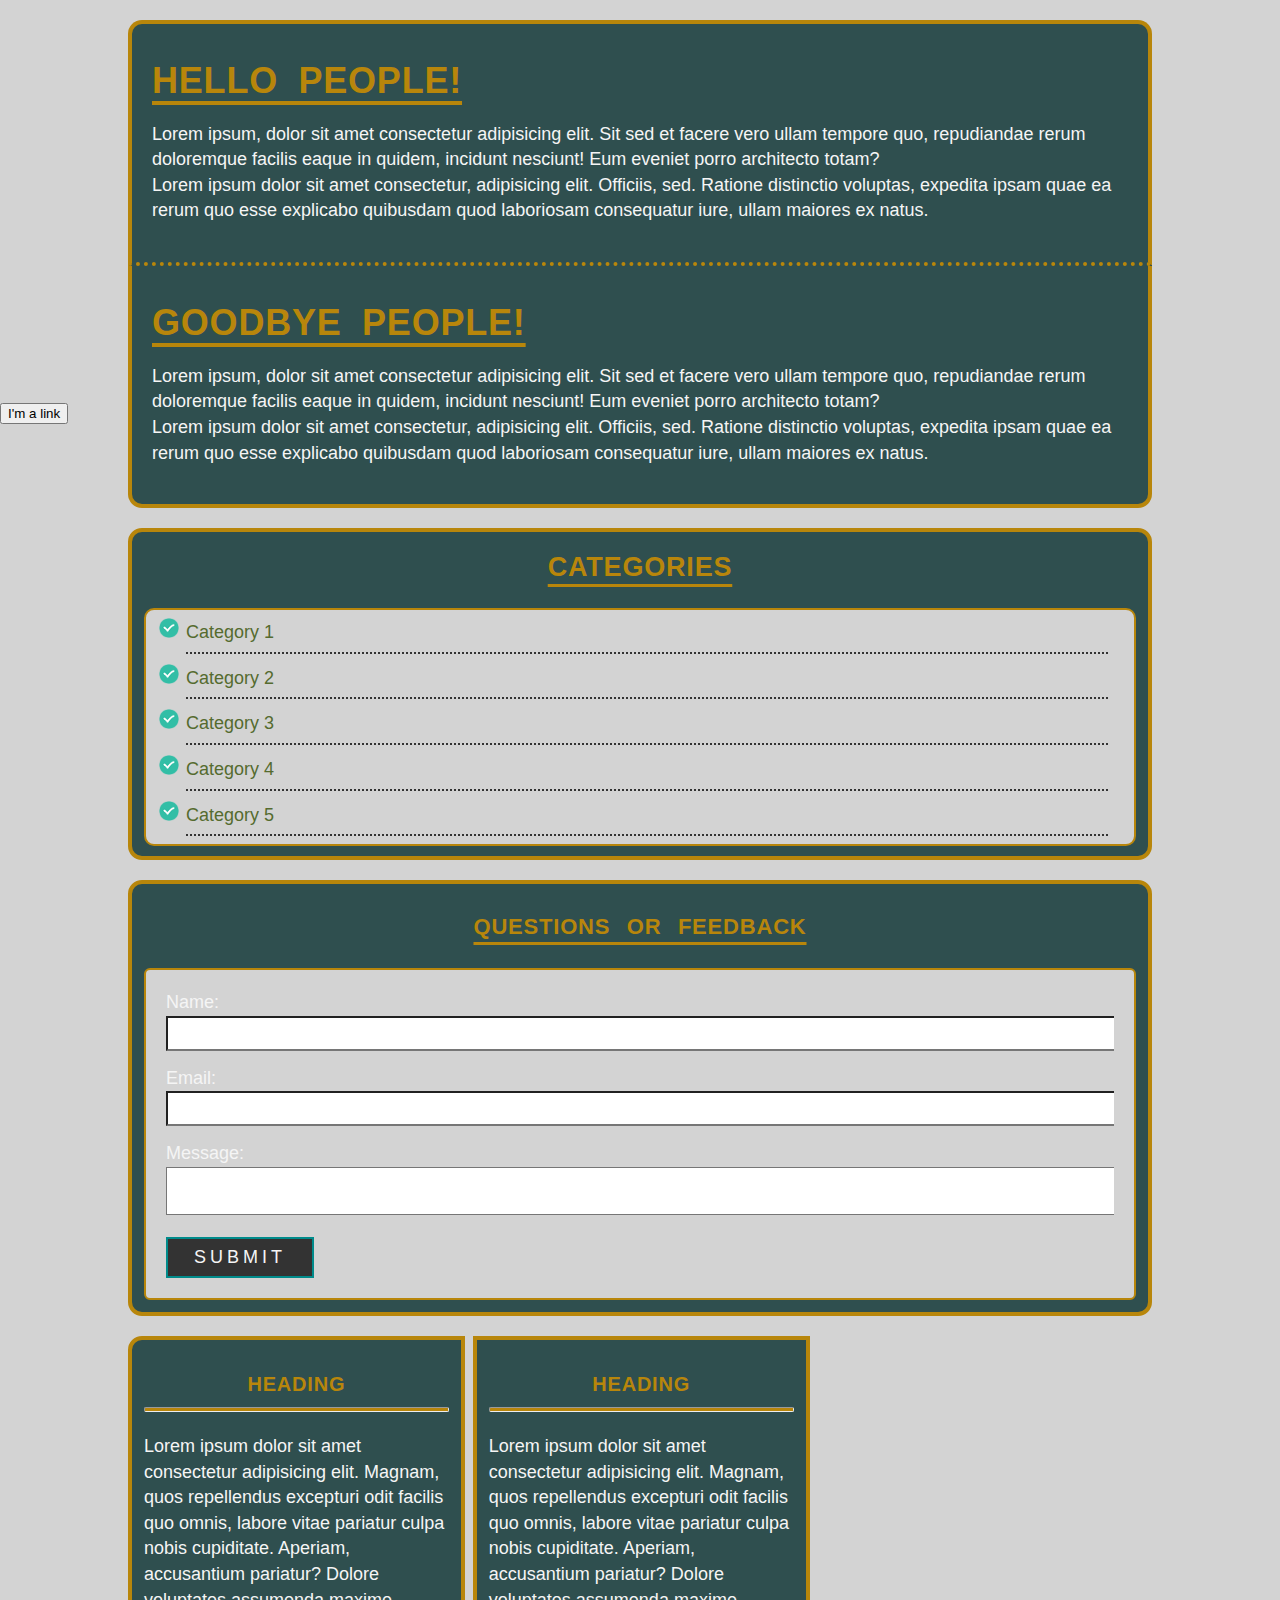
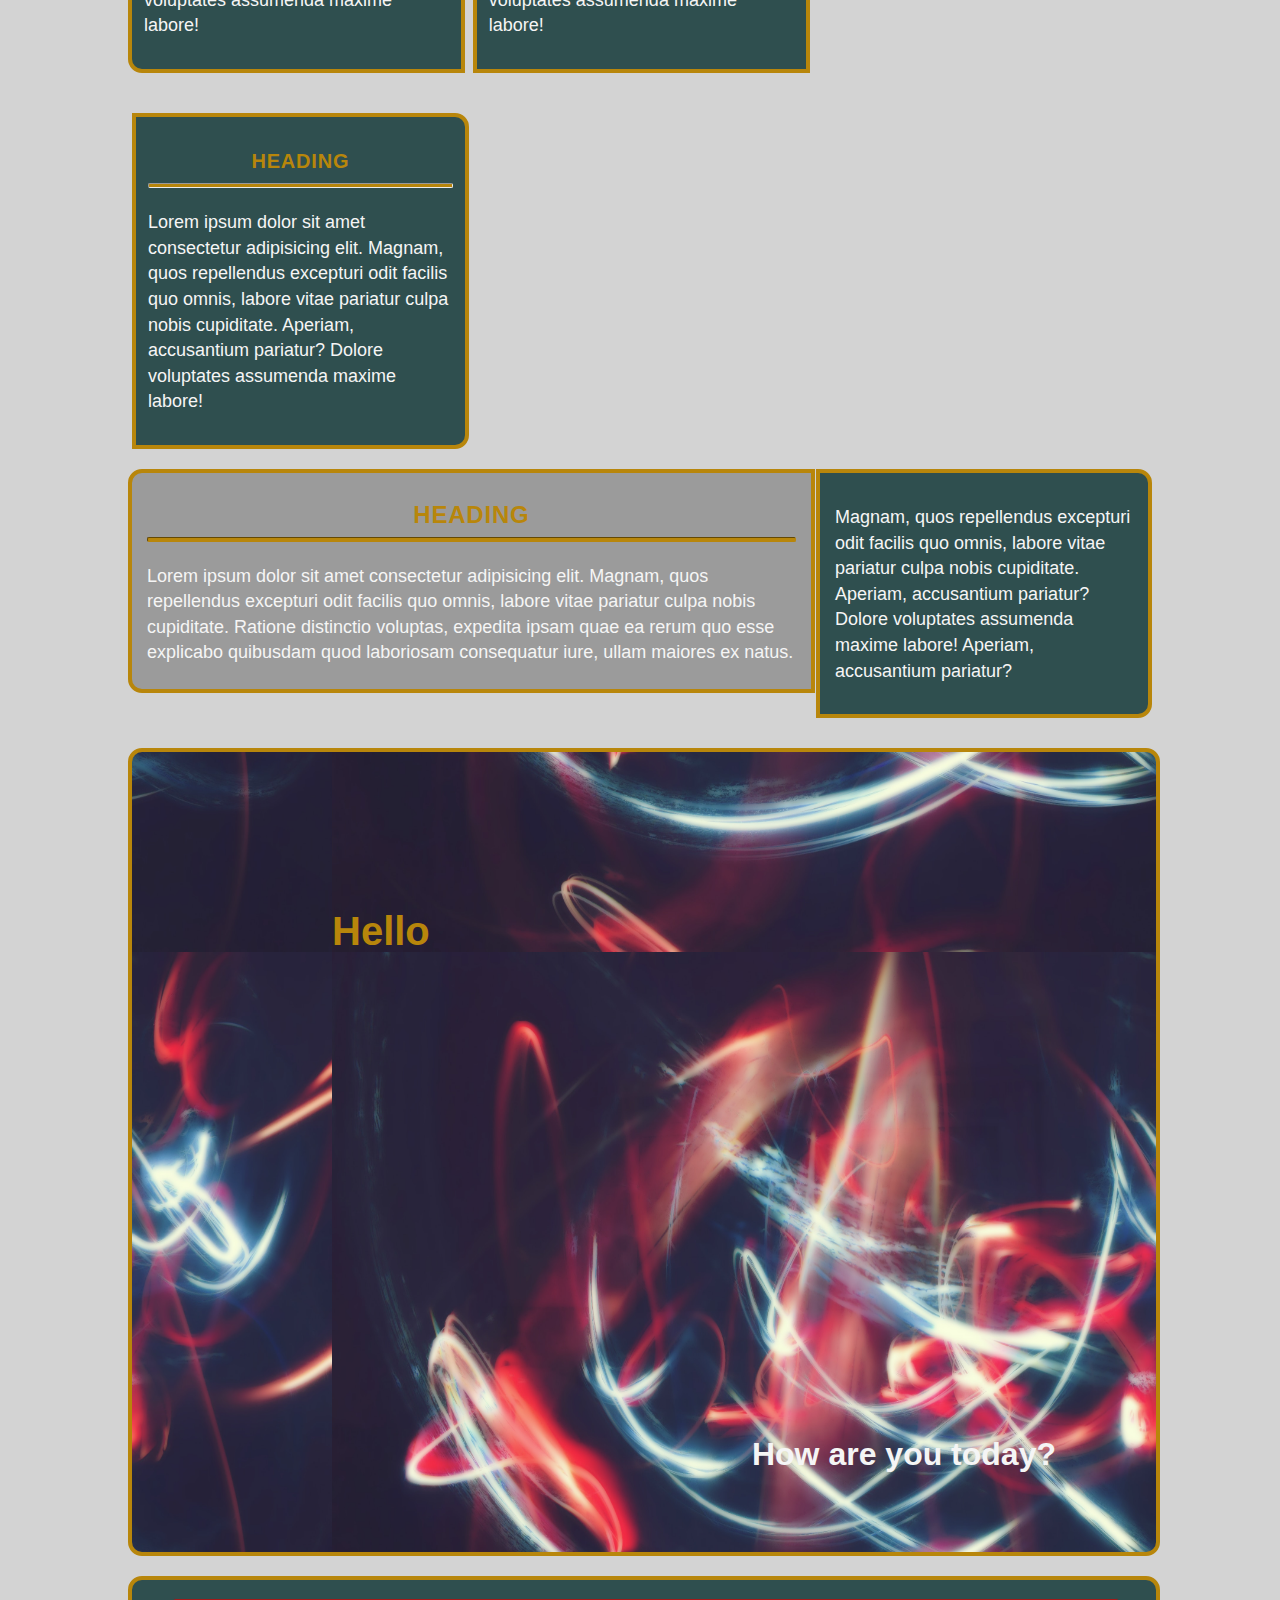
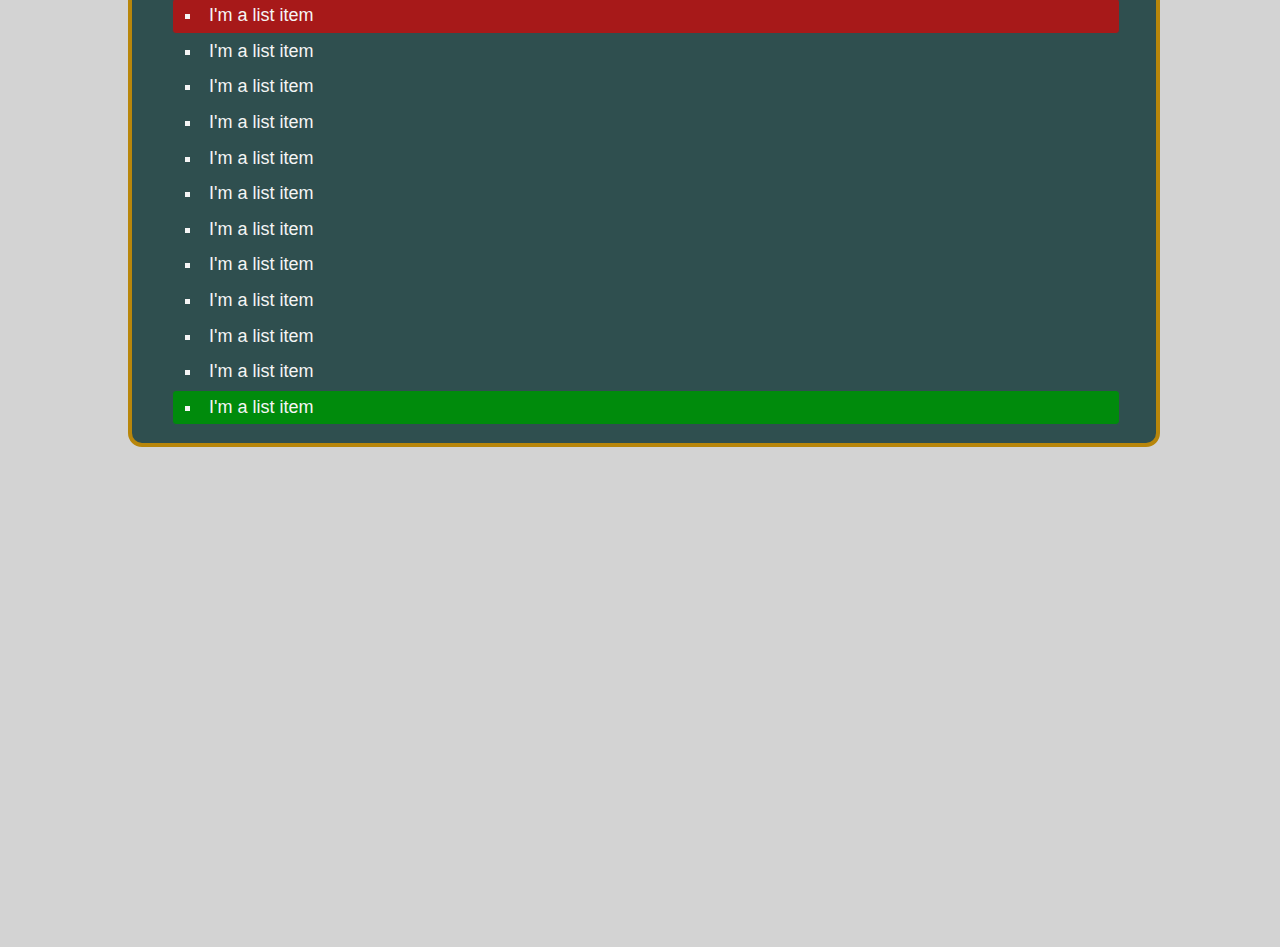
==== css crash corse/index.html @ dc63fd76 "adding css corse" ====
<!DOCTYPE html>
<html lang="en">
<head>
    <meta charset="UTF-8">
    <meta name="viewport" content="width=device-width, initial-scale=1.0">
    <meta http-equiv="X-UA-Compatible" content="ie=edge">
    <title>Document</title>
    <link rel="stylesheet" href="style.css" type="text/css">
</head>
<body>
    <div clas class="container">
        <div class="box-1">
            <h1>Hello people!</h1>
            <p>
                Lorem ipsum, dolor sit amet consectetur adipisicing elit. Sit sed et facere vero
                ullam tempore quo, repudiandae rerum doloremque facilis eaque in quidem,
                incidunt nesciunt! Eum eveniet porro architecto totam?
                <br>
                Lorem ipsum dolor sit amet consectetur, adipisicing elit. Officiis, sed. 
                Ratione distinctio voluptas, expedita ipsam quae ea rerum quo esse explicabo 
                quibusdam quod laboriosam consequatur iure, ullam maiores ex natus.
            </p>
        </div>

        <div class="box-2">
            <h1>Goodbye people!</h1>
            <p>
                Lorem ipsum, dolor sit amet consectetur adipisicing elit. Sit sed et facere vero
                ullam tempore quo, repudiandae rerum doloremque facilis eaque in quidem,
                incidunt nesciunt! Eum eveniet porro architecto totam?
                <br>
                Lorem ipsum dolor sit amet consectetur, adipisicing elit. Officiis, sed. 
                Ratione distinctio voluptas, expedita ipsam quae ea rerum quo esse explicabo 
                quibusdam quod laboriosam consequatur iure, ullam maiores ex natus.
            </p>
        </div>

        <div class="categories">
            <h2>Categories</h2>
            <ul>
                <li><a href="#">Category 1</a></li>
                <li><a href="#">Category 2</a></li>
                <li><a href="#">Category 3</a></li>
                <li><a href="#">Category 4</a></li>
                <li><a href="#">Category 5</a></li>
            </ul>
        </div>

        <div class="box-4">
            <h2>Questions or feedback</h2>
            <form class="my-form" action="">
                <div class="form-group">
                    <label for="name">Name:</label>
                    <input type="text" name="Name" id="name">
                </div>
                <div class="form-group">
                    <label for="email">Email:</label>
                        <input type="email" name="Email" id="email">
                </div>
                <div class="form-group">
                    <label for="message">Message:</label>
                    <textarea name="Message" id="message"></textarea>
                </div>
                <input class="button" type="submit" value="Submit" name="">
            </form>
        </div>
   
        <div class="block block-1">
            <h3>Heading</h3>
            <hr>
            <p>
                Lorem ipsum dolor sit amet consectetur adipisicing elit. Magnam, quos 
                repellendus excepturi odit facilis quo omnis, labore vitae pariatur culpa 
                nobis cupiditate. Aperiam, accusantium pariatur? Dolore voluptates assumenda 
                maxime labore!
            </p>
        </div>
        <div class="block block-2">
            <h3>Heading</h3>
            <hr>
            <p>
                Lorem ipsum dolor sit amet consectetur adipisicing elit. Magnam, quos 
                repellendus excepturi odit facilis quo omnis, labore vitae pariatur culpa 
                nobis cupiditate. Aperiam, accusantium pariatur? Dolore voluptates assumenda 
                maxime labore!
            </p>
        </div>
        <div class="block block-3">
            <h3>Heading</h3>
            <hr>
            <p>
                Lorem ipsum dolor sit amet consectetur adipisicing elit. Magnam, quos 
                repellendus excepturi odit facilis quo omnis, labore vitae pariatur culpa 
                nobis cupiditate. Aperiam, accusantium pariatur? Dolore voluptates assumenda 
                maxime labore!
            </p>
        </div>

        <div class="clr"></div>

        <div id="main-block">
            <h3>Heading</h3>
            <hr>
            <p>
                Lorem ipsum dolor sit amet consectetur adipisicing elit. Magnam, quos 
                repellendus excepturi odit facilis quo omnis, labore vitae pariatur culpa 
                nobis cupiditate. Ratione distinctio voluptas, expedita ipsam quae ea rerum 
                quo esse explicabo quibusdam quod laboriosam consequatur iure, ullam 
                maiores ex natus. 
            </p>
        </div>

        <div id="sidebar">
            <!--<h3>Heading</h3>
            <hr>-->
            <p>
                Magnam, quos repellendus excepturi odit facilis quo omnis, labore vitae pariatur 
                culpa nobis cupiditate. Aperiam, accusantium pariatur? Dolore voluptates assumenda 
                maxime labore! Aperiam, accusantium pariatur?
            </p>
        </div>

        <div class="clr"></div>

        <div class="p-box">
            <h1>Hello</h1>
            <h2>How are you today?</h2>
        </div>

        <div class=" container my-list-box">
            <ul class="my-list">
                <li>I'm a list item</li>
                <li>I'm a list item</li>
                <li>I'm a list item</li>
                <li>I'm a list item</li>
                <li>I'm a list item</li>
                <li>I'm a list item</li>
                <li>I'm a list item</li>
                <li>I'm a list item</li>
                <li>I'm a list item</li>
                <li>I'm a list item</li>
                <li>I'm a list item</li>
                <li>I'm a list item</li>
            </ul>
        </div>

    </div><!--container end-->

    <a class="fix-me button" href=""><button>I'm a link</button></a>
    <div style="margin-top: 500px;"></div>
</body>
</html>
---- css crash corse/style.css ----
/*
* {
    margin:0;
    padding:0;
}*/

body {
    margin: 0;
    /*font-family: 'Lucida Grande', 'Lucida Sans Unicode', Geneva, Verdana, sans-serif;
    font-weight: normal;
    font-size: 18px;*/
    color: whitesmoke;
    font: normal 18px Impact Geneva, sans-serif ;
    line-height: 1.6rem;
    background-color: lightgray;
}

a {
    color: darkolivegreen;
    text-decoration: none;
}
a:hover {
    color: brown;
}

a:active {
    color: cadetblue;
    border: none;
}

.container {
    width: 80%;
    margin: auto;
}

.clr {
    clear: both;
}

.box-1 {
    margin: 20px 0 0 0;    
    padding: 20px;
    background-color: darkslategrey;
    border: 4px solid darkgoldenrod;
    border-bottom-style: dotted;
    border-top-left-radius: 14px;
    border-top-right-radius: 14px;
}

.box-1 h1 {
    margin-bottom: 28px;
    color: darkgoldenrod;
    text-decoration: underline;
    text-decoration-thickness: 4px;
    text-underline-offset: 8px;
    text-transform: uppercase;
    letter-spacing: 0.05rem;
    word-spacing: 0.6rem;
}

.box-2 {
    padding: 20px;
    background-color: darkslategrey;
    border: 4px solid darkgoldenrod;
    border-top: none;
    border-bottom-left-radius: 14px;
    border-bottom-right-radius: 14px;
}

.box-2 h1 {
    margin-bottom: 28px;
    color: darkgoldenrod;
    text-decoration: underline;
    text-decoration-thickness: 4px;
    text-underline-offset: 8px;
    text-transform: uppercase;
    letter-spacing: 0.05rem;
    word-spacing: 0.6rem;
}

.categories {
    margin: 20px 0;
    padding-bottom: 4px;
    background-color: darkslategrey;
    border: 4px solid darkgoldenrod;
    border-radius: 14px;
}

.categories h2 {
    margin-bottom: 28px;
    text-align: center;
    color: darkgoldenrod;
    text-decoration: underline;
    text-decoration-thickness: 3px;
    text-underline-offset: 8px;
    text-transform: uppercase;
    letter-spacing: 0.05rem;
    word-spacing: 0.6rem;
}

.categories ul {
    margin: 0 12px 6px 12px;
    padding: 0 0 6px 0;
    padding-left: 40px;
    background-color: lightgrey;
    border: 2px solid darkgoldenrod;
    border-radius: 10px;
    list-style: none;
}

.categories li {
    margin: 0 26px 2px 0;
    padding: 8px 0 6px 0;
    border-bottom: 2px dotted #333;
    list-style-image: url('images/check-2a.png');
}

.categories li:hover {
    border-bottom: 2px dotted rgb(204, 124, 5);
    list-style-image: url('images/check-2b.png');
    
}

.box-4 {
    padding: 12px;
    background-color: darkslategrey;
    border: 4px solid darkgoldenrod;
    border-radius: 14px;
}

.box-4 h2 {
    margin-bottom: 28px;
    text-align: center;
    font-size: 22px;
    color: darkgoldenrod;
    text-decoration: underline;
    text-decoration-thickness: 3px;
    text-underline-offset: 8px;
    text-transform: uppercase;
    letter-spacing: 0.05rem;
    word-spacing: 0.6rem;
}

.box-4 .my-form {
    padding: 20px 0;
    display: block;
    background-color: lightgrey;
    border: 2px solid darkgoldenrod;
    border-radius: 6px;
}

.box-4 .my-form .form-group {
    display: block;
    overflow: hidden;
    margin: 0 20px;
    padding-bottom: 15px;
}

.box-4 .my-form label {
    display: block;
}

.box-4 .my-form input[type="text"], input[type="email"], textarea {
    padding: 8px;
    width: 100%;
    border-radius: 0;
}

.box-4 .my-form input[type="submit"] {
    margin-left: 20px;
    padding: 8px 26px;
    color: whitesmoke;
    font-size: 18px;
    letter-spacing: 4px;
    text-transform: uppercase;
    background-color: #333;
    border: 2px solid darkcyan;
}

.block {
    float: left;
    width: 32.89%;
    margin: 20px 4px;
    padding: 12px;
    background-color: darkslategrey;
    border: 4px solid darkgoldenrod;
    /*border-radius: 14px;*/
    box-sizing: border-box;
}

.block h3 {
    margin-bottom: 6px;
    text-align: center;
    font-size: 20px;
    color: darkgoldenrod;
    text-transform: uppercase;
    letter-spacing: 0.05rem;
    word-spacing: 0.6rem;
}

.block-1 {
    margin-left: 0px;
    border-top-left-radius: 14px;
    border-bottom-left-radius: 14px;
}

.block-3 {
    margin-right: 0px;
    border-top-right-radius: 14px;
    border-bottom-right-radius: 14px;
}

.block hr {
    margin-bottom: 22px;
    color: darkgoldenrod;
    background-color: darkgoldenrod;
    height: 3px;
    border-radius: 2px;
}

#main-block {
    float: left;
    width: 63.36%;
    padding: 5px 15px;
    color: whitesmoke;
    background-color: rgb(155, 155, 155);
    border: 4px solid darkgoldenrod;
    border-top-left-radius: 14px;
    border-bottom-left-radius: 14px;
}

#main-block h3 {
    margin-bottom: 6px;
    text-align: center;
    font-size: 24px;
    color: darkgoldenrod;
    text-transform: uppercase;
    letter-spacing: 0.05rem;
    word-spacing: 0.6rem;
}

#main-block hr {
    margin-bottom: 22px;
    color: darkgoldenrod;
    background-color: darkgoldenrod;
    border-color: darkgoldenrod;
    height: 3px;
    border-radius: 2px;
}

#sidebar {
    float: right;
    padding: 14px 15px 12px 15px;
    box-sizing: border-box;
    width: 32.81%;
    color: whitesmoke;
    background-color: darkslategrey;
    border: 4px solid darkgoldenrod;
    border-top-right-radius: 14px;
    border-bottom-right-radius: 14px;
}

.p-box {
    width: 100%;
    height: 800px;
    margin-top: 30px;
    color: whitesmoke;
    /*background-color: darkslategrey;*/
    border: 4px solid darkgoldenrod;
    border-radius: 14px;
    position: relative;
    background-image: url('images/background.jpg');
    background-position: 200px 200px;
    background-repeat: round;
    /*background-position: left;*/
    background-size: contain;
}

.p-box h1 {
    position: absolute;
    top: 140px;
    left: 200px;
    color: darkgoldenrod;
    font-size: 40px;
}

.p-box h2 {
    position: absolute;
    bottom: 58px;
    right: 100px;
    font-size: 32px;
}

.fix-me {
    position:fixed;   
    top: 400px;  
}

.my-list-box {
    margin-top: 20px;
    width: 100%;
    background-color: darkslategray;
    border: 4px solid darkgoldenrod;
    border-radius: 14px;    
}

.my-list {
    padding-right: 36px;
}

.my-list li {
    padding: 4px 18px 4px 12px;
    list-style: square;
    list-style-position: inside;
    color: whitesmoke;
    border: 1px solid darkslategray;
    border-radius: 4px;
}

.my-list li:first-child {
    background: rgb(167, 25, 25);
}

.my-list li:last-child {
    background: rgb(0, 139, 12);
}

.my-list li:hover {
    background: darkcyan;
    border: 1px solid cadetblue;
}
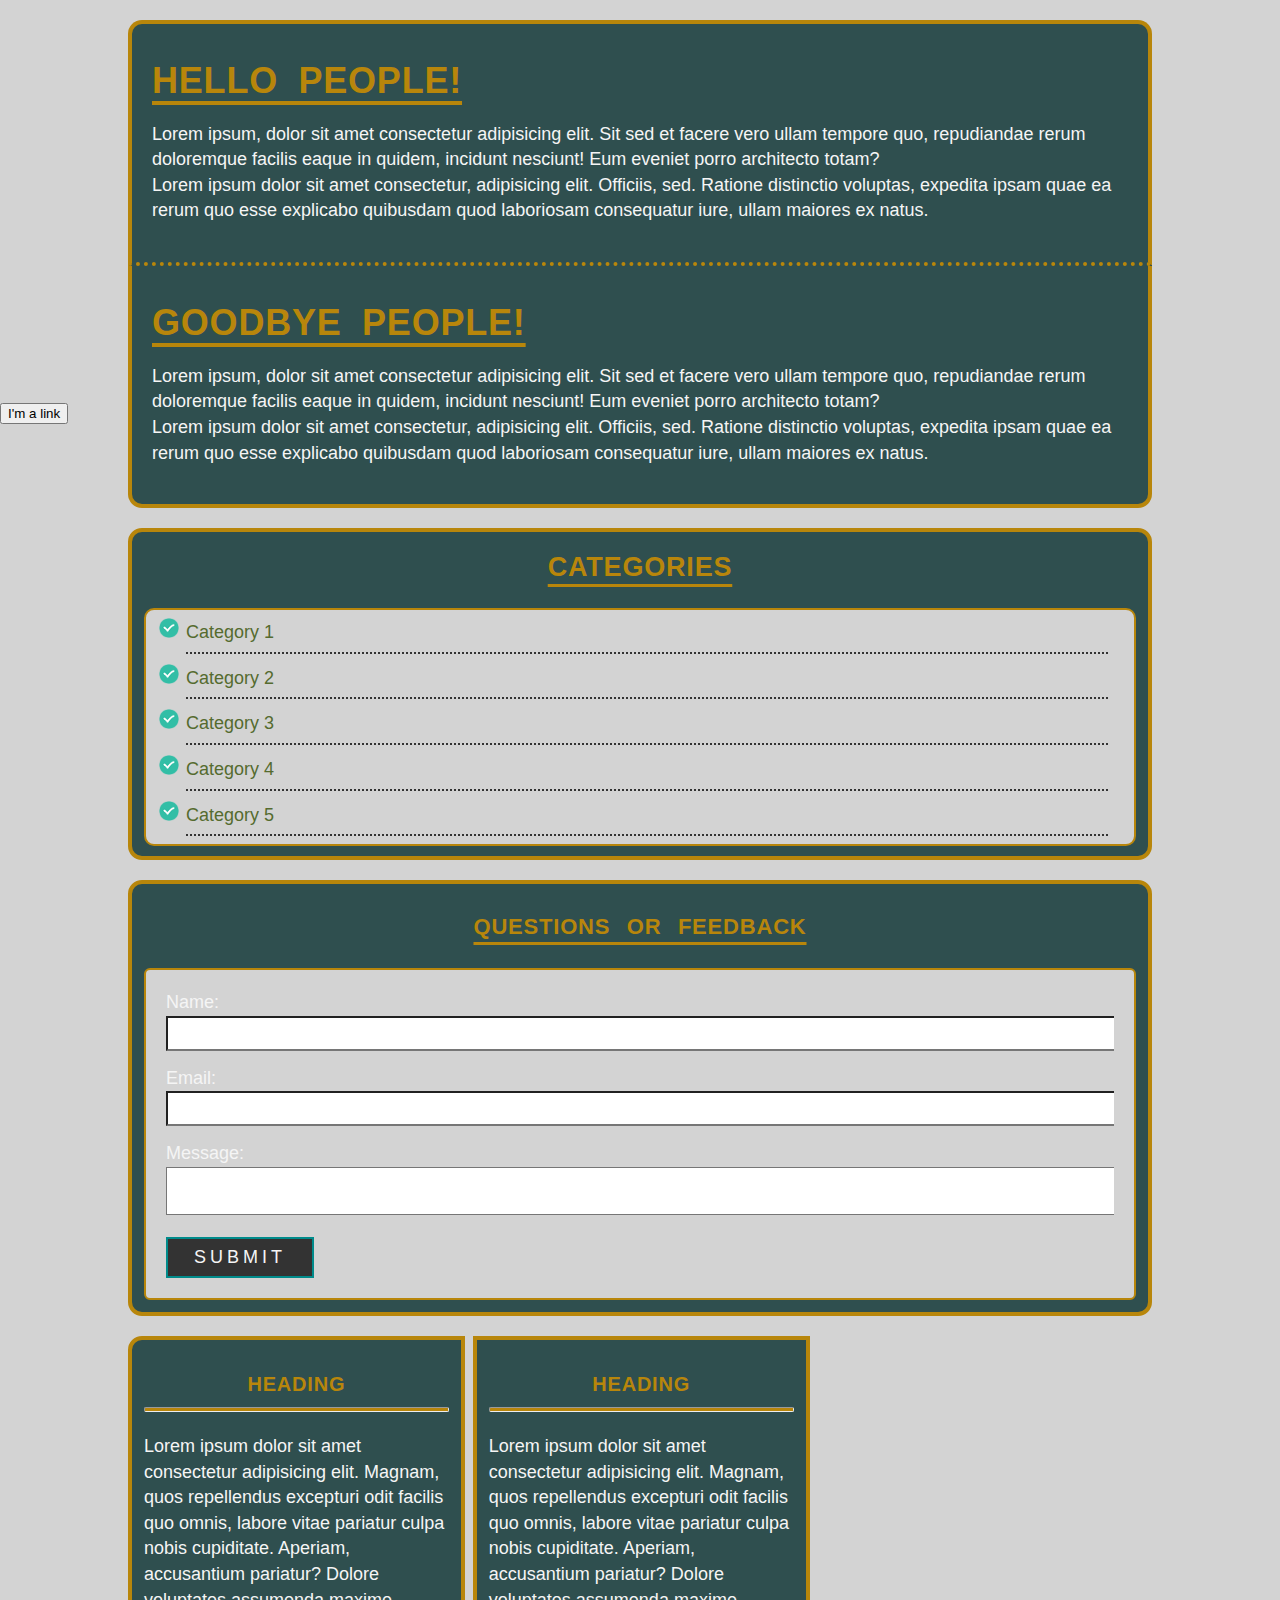
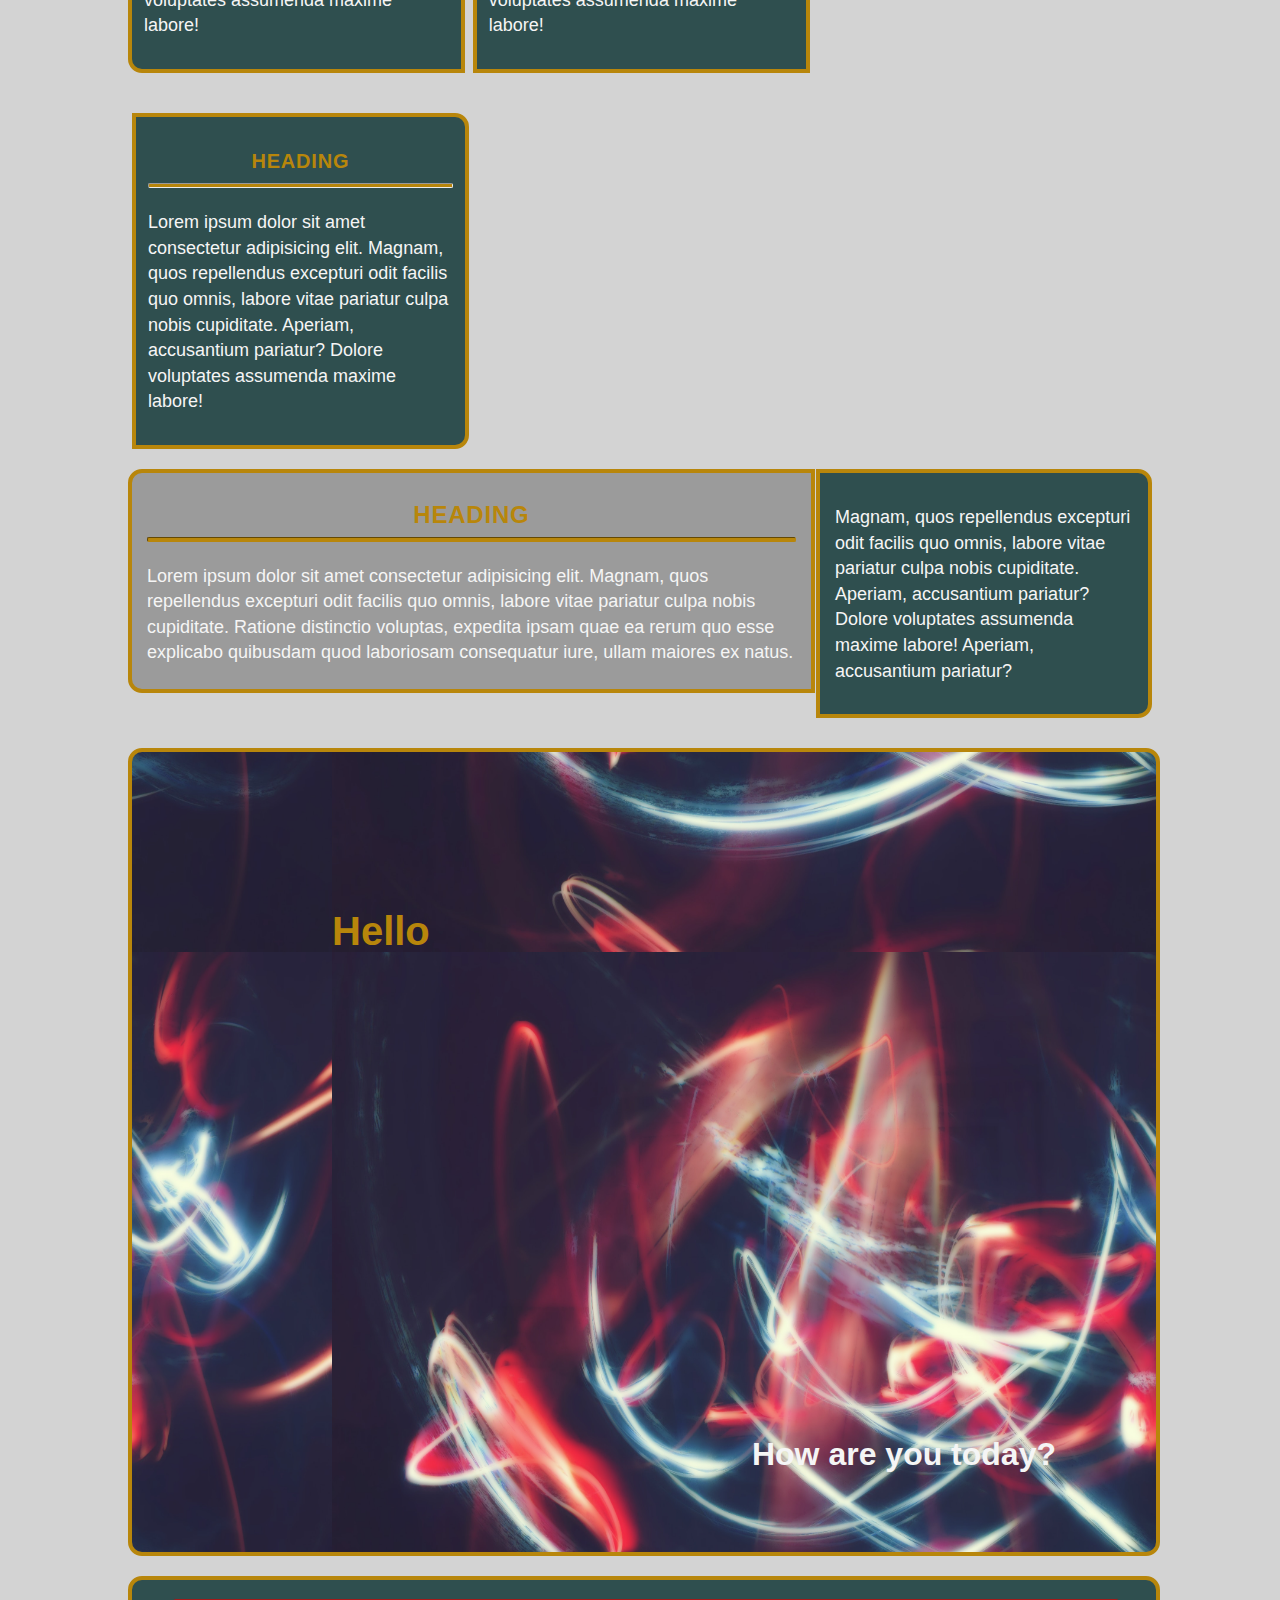
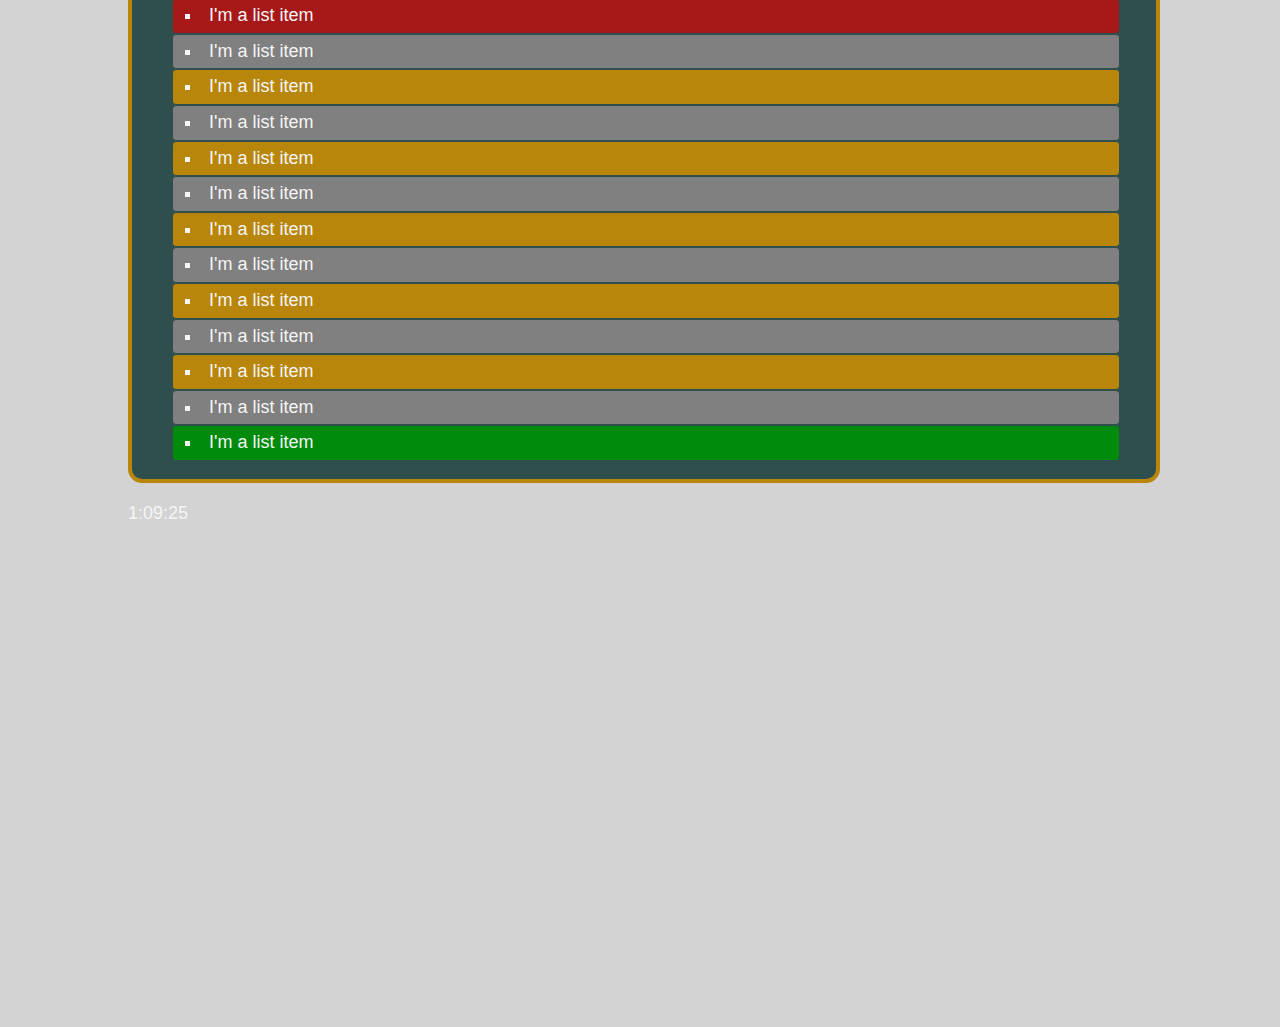
==== commit b3550e62: "80% done" ====
--- a/css crash corse/index.html
+++ b/css crash corse/index.html
@@ -141,8 +141,11 @@
                 <li>I'm a list item</li>
                 <li>I'm a list item</li>
                 <li>I'm a list item</li>
+                <li>I'm a list item</li>
             </ul>
         </div>
+
+        <p>1:09:25</p>
 
     </div><!--container end-->
 
--- a/css crash corse/style.css
+++ b/css crash corse/style.css
@@ -317,6 +317,28 @@
     border-radius: 4px;
 }
 
+/*
+.my-list li:nth-child(3) {
+    background-color: darkgoldenrod;
+}
+
+.my-list li:nth-child(7) {
+    background-color: darkgoldenrod;
+}
+
+.my-list li:nth-child(11) {
+    background-color: darkgoldenrod;
+}
+*/
+
+.my-list li:nth-child(odd) {
+    background-color: darkgoldenrod;
+}
+
+.my-list li:nth-child(even) {
+    background-color: gray;
+}
+
 .my-list li:first-child {
     background: rgb(167, 25, 25);
 }
